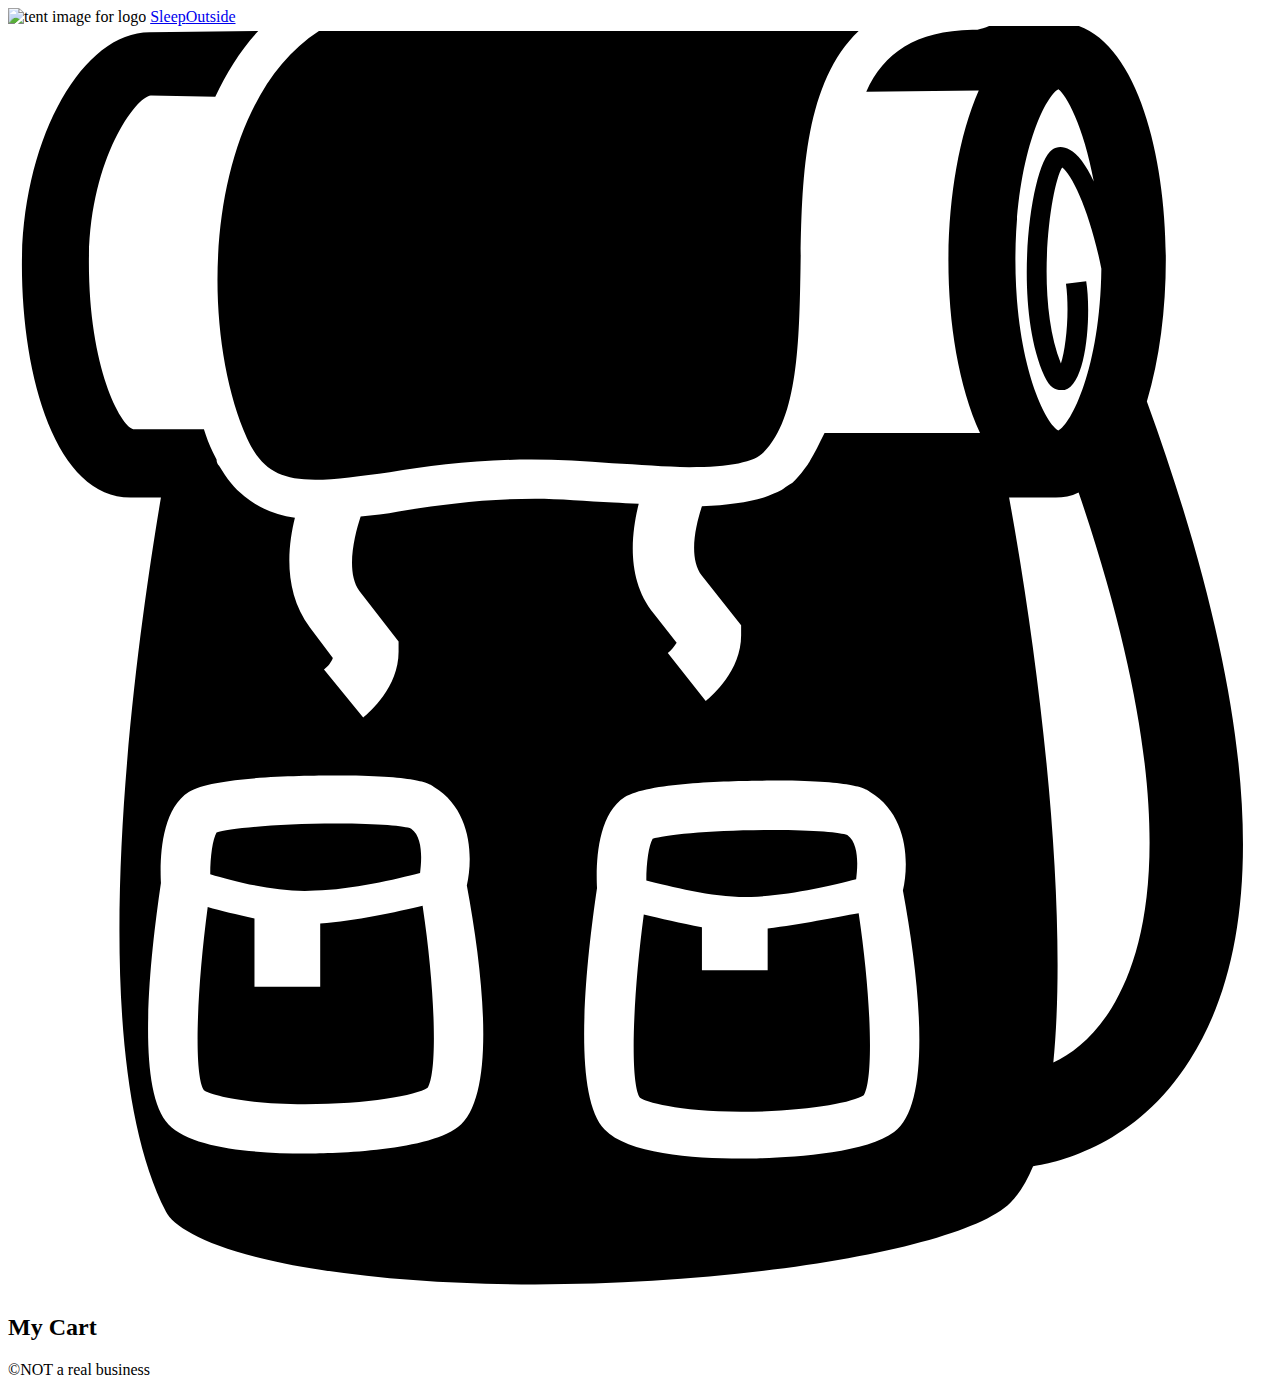
==== src/cart/index.html @ ba991501 "Initial commit" ====
<!DOCTYPE html>

<html lang="en">
  <head>
    <meta charset="UTF-8" />

    <meta name="viewport" content="width=device-width, initial-scale=1.0" />

    <title>Sleep Outside | Cart</title>

    <link rel="stylesheet" href="/css/style.css" />

    <script src="../js/cart.js" type="module"></script>
  </head>

  <body>
    <header class="divider">
      <div class="logo">
        <img src="/images/noun_Tent_2517.svg" alt="tent image for logo" />
        <a href="/index.html"> Sleep<span class="highlight">Outside</span></a>
      </div>

      <div class="cart">
        <a href="../cart/index.html">
          <svg xmlns="http://www.w3.org/2000/svg" viewBox="0 0 100 100">
            <path
              d="M18.9 32.6c1.1 2.4 2.5 3.3 5.4 3.3 1.6 0 3.6-0.3 5.9-0.6 3.2-0.5 6.9-1 11.2-1 2.1 0 4.3 0.1 6.4 0.3 2.1 0.1 4.2 0.3 6.1 0.3 3.2 0 5.2-0.4 5.9-1.2 2.7-2.7 2.8-8.8 2.9-14.6 0.1-6.7 0.2-14.5 4.6-18.7 -0.5 0-1 0-1.6 0 -14.2 0-37.5 0-41.1 0C15.6 6.2 14.9 23.6 18.9 32.6z"
            />

            <path
              d="M90.1 29.7c1-3.3 1.5-7.3 1.5-11.2 0-9-2.7-18.8-8.6-18.8 -0.1 0-0.2 0-0.3 0L77.8-0.1c-0.3 0.2-0.8 0.3-1.1 0.4 0 0 0 0 0 0 -0.2 0-0.3 0-0.4 0 -4.5 0.1-7 1.8-8.4 4.9l8.9-0.1c-1.6 3.6-2.4 8.7-2.4 13.5 0 4.9 0.8 9.9 2.5 13.6l-12.3 0c-0.2 0.4-0.4 0.8-0.6 1.2 -0.2 0.4-0.4 0.7-0.6 1.1 -0.1 0.1-0.1 0.2-0.2 0.3 -0.3 0.4-0.5 0.7-0.9 1.1 0 0 0 0 0 0 0 0-0.1 0.1-0.1 0.1 -0.1 0.1-0.2 0.2-0.4 0.3 -0.2 0.1-0.4 0.3-0.6 0.4 0 0 0 0 0 0 -0.4 0.2-0.9 0.4-1.4 0.6 -1.3 0.4-2.9 0.6-4.9 0.7 -0.5 1.5-1.1 4.1 0 5.5l3.1 3.9 0 0.8c0 2.8-2.3 4.8-2.8 5.2l-3-3.8c0.3-0.2 0.5-0.5 0.7-0.8l-1.8-2.3c-2.2-2.7-1.8-6.3-1.2-8.7 -0.7 0-1.4-0.1-2-0.1 -2.1-0.1-4.3-0.3-6.2-0.3 -4.1 0-7.7 0.5-10.8 1 -1 0.2-2 0.3-3 0.4 -0.5 1.5-1.2 4.4-0.1 5.9l3.1 4 0 0.8c0 2.8-2.3 4.8-2.8 5.2l-3.1-3.8c0.3-0.2 0.6-0.6 0.7-0.9l-1.8-2.4c-2.1-2.8-1.8-6.3-1.2-8.7 -1.6-0.2-2.9-0.8-4-1.7h0c-0.8-0.6-1.4-1.4-2-2.4 -0.1-0.1-0.2-0.3-0.2-0.5 -0.1-0.2-0.2-0.4-0.3-0.6 -0.3-0.6-0.5-1.2-0.7-1.8l-5.6 0c-1-0.3-3.5-4.8-3.5-13.2 0-8.1 3.7-13.1 4.9-13.2L16.4 5.6c0.9-1.9 2-3.7 3.4-5.2L11.2 0.5c-5.4 0-10.1 8.6-10.1 18.4 0 8.9 2.7 18.4 8.6 18.4h2.4c-1.8 10.7-6.6 43 0.4 56.5 0.7 1.4 4.3 3.4 12.2 4.6 20.2 3.1 49.8-0.5 54.6-5.3 0.7-0.7 1.3-1.7 1.8-2.9 2-0.3 8.2-1.7 12.4-8.4C100.1 71.5 98.9 53.9 90.1 29.7zM35.6 87.1c-2.6 2-10.5 2.1-12.1 2.1 0 0 0 0 0 0 -3.9 0-9-0.4-10.8-2.3 -2.6-2.7-1.5-13-0.6-19.1 -0.1-1.9 0-5.8 2.2-7.2 1.9-1.2 8.7-1.3 11.6-1.3 6.4 0 7.4 0.6 7.8 0.9 3 1.8 3.1 5.6 2.6 7.8C37.7 75.5 38.6 84.8 35.6 87.1zM70.1 87.5c-2.6 2-10.5 2.1-12.1 2.1 0 0 0 0 0 0 -3.9 0-9-0.4-10.8-2.3 -2.6-2.7-1.5-13-0.6-19.1 -0.1-1.9 0-5.8 2.2-7.2 1.9-1.2 8.7-1.3 11.6-1.3 6.4 0 7.4 0.6 7.8 0.9 3 1.8 3.1 5.6 2.6 7.8C72.2 76 73.1 85.3 70.1 87.5zM85.9 12.3c-0.6-1.3-1.3-2.2-1.9-2.5 -0.5-0.3-1-0.3-1.4 0 -1.7 1.1-3.2 12.2-0.6 17.9 0.4 0.9 0.9 1.1 1.3 1.1 0.1 0 0.2 0 0.3 0 1.8-0.5 2.1-6.2 1.7-8.6l-1.6 0.2c0.3 2.2 0 5.1-0.4 6.3 -2.1-5.3-0.8-14.1 0.1-15.5 0.8 0.6 2.2 3.5 3.1 8 -0.1 7.9-2.4 12.3-3.4 12.8 -1-0.5-3.4-5.2-3.4-13.5 0-8.3 2.4-13 3.4-13.5C83.7 5.4 85.1 7.9 85.9 12.3zM87.3 77.7c-1.4 2.3-3.1 3.6-4.6 4.3 1.2-12.2-1-31-3.5-44.7h3.3c0.1 0 0.3 0 0.4 0 0.6 0 1.2-0.1 1.8-0.4C92.8 60.7 90.7 72.2 87.3 77.7z"
            />

            <path
              d="M24.7 71v5h-5.2v-5.4c-1.4-0.3-2.7-0.6-3.7-0.9 -0.9 6.8-1.1 13.3-0.3 14.5 0.4 0.3 2.9 1.1 8 1.1h0c5 0 8.8-0.7 9.7-1.3 0.8-1.3 0.6-7.7-0.4-14.4C30.7 70.1 27.5 70.8 24.7 71z"
            />

            <path
              d="M58.8 68.9c2.9-0.1 6.4-0.9 8.3-1.4 0.1-0.8 0.3-2.8-0.7-3.5 -0.5-0.2-2.5-0.4-5.9-0.4 -4.9 0-8.6 0.4-9.5 0.7 -0.3 0.5-0.5 1.9-0.5 3.3C52.5 68.1 56 69 58.8 68.9z"
            />

            <path
              d="M24.3 68.4c2.9-0.1 6.4-0.9 8.3-1.4 0.1-0.8 0.3-2.8-0.7-3.5 -0.5-0.2-2.5-0.4-5.9-0.4 -4.9 0-8.6 0.4-9.5 0.7 -0.3 0.5-0.5 1.9-0.5 3.3C18 67.7 21.5 68.6 24.3 68.4z"
            />

            <path
              d="M60.1 71.4v3.3h-5.2v-3.4c-1.7-0.3-3.3-0.7-4.6-1 -0.9 6.8-1.1 13.3-0.3 14.5 0.4 0.3 2.9 1.1 8 1.1h0c5 0 8.8-0.7 9.7-1.3 0.8-1.3 0.6-7.7-0.4-14.4C65.5 70.5 62.7 71.1 60.1 71.4z"
            />

            <!-- <text x="0" y="115" fill="#000000" font-size="5px" font-weight="bold" font-family="'Helvetica Neue', Helvetica, Arial-Unicode, Arial, Sans-serif">Created by Natalia Woodroffe</text>
            <text x="0" y="120" fill="#000000" font-size="5px" font-weight="bold" font-family="'Helvetica Neue', Helvetica, Arial-Unicode, Arial, Sans-serif">from the Noun Project</text> -->
          </svg>
        </a>
      </div>
    </header>

    <main class="divider">
      <section class="products">
        <h2>My Cart</h2>

        <ul class="product-list">
          <!-- <li class="cart-card divider">
            <a href="product_pages/marmot-ajax-3.html" class="cart-card__image">
              <img
                src="images/tents/marmot-ajax-tent-3-person-3-season-in-pale-pumpkin-terracotta~p~880rr_01~320.jpg"
                alt="Marmot Ajax tent"
              />
            </a>
            <a href="product_pages/marmot-ajax-3.html">
              <h2 class="card__name">Marmot Ajax Tent - 3-Person, 3-Season</h2>
            </a>
            <p class="cart-card__color">Pale Pumpkin/Terracotta</p>
            <p class="cart-card__quantity">qty: 1</p>
            <p class="cart-card__price">$199.99</p>
          </li>
          <li class="cart-card divider">
            <a href="product_pages/marmot-ajax-3.html" class="cart-card__image">
              <img
                src="images/tents/the-north-face-talus-tent-4-person-3-season-in-golden-oak-saffron-yellow~p~985rf_01~320.jpg"
                alt="Talus Tent - 4-Person, 3-Season"
              />
            </a>
            <a href="product_pages/marmot-ajax-3.html">
              <h2 class="card__name">
                The North Face Talus Tent - 4-Person, 3-Season
              </h2></a
            >
            <p class="cart-card__color">Golden Oak/Saffron Yellow</p>
            <p class="cart-card__quantity">qty: 1</p>
            <p class="cart-card__price">$199.99</p>
          </li> -->
        </ul>
      </section>
    </main>

    <footer>&copy;NOT a real business</footer>
  </body>
</html>
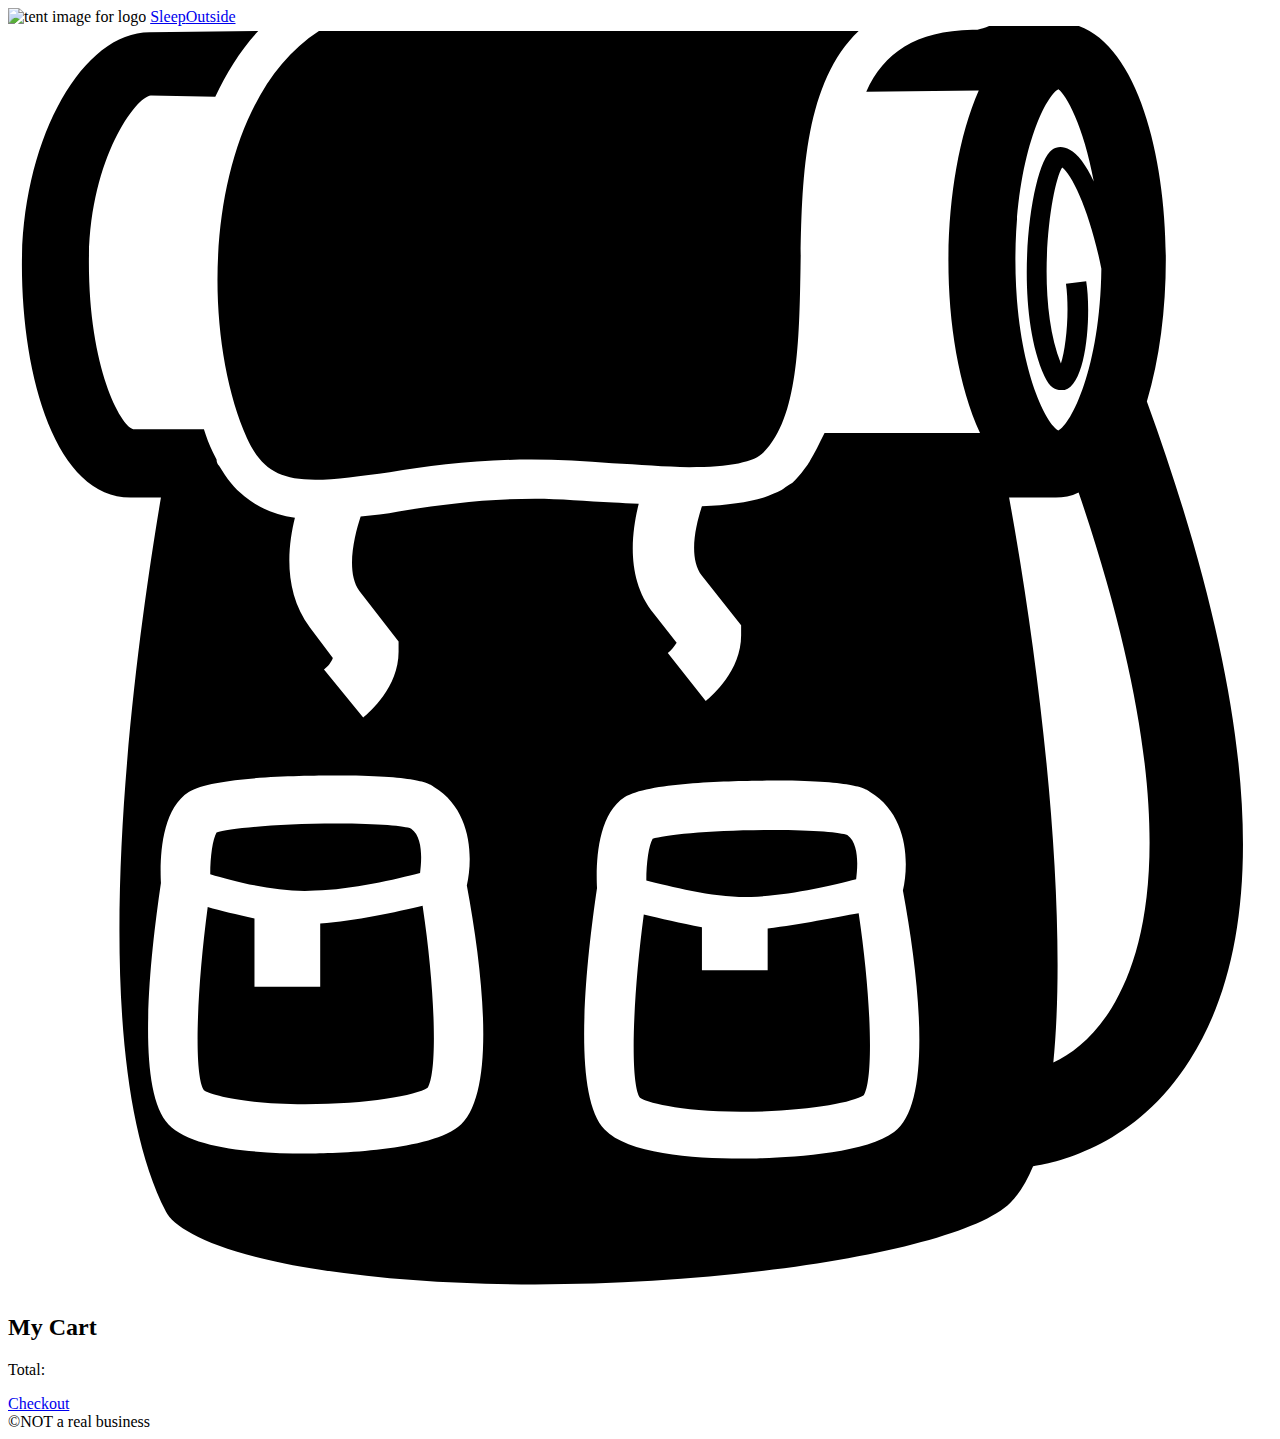
==== commit 5957d506: "continuing team activity before step 5" ====
--- a/src/cart/index.html
+++ b/src/cart/index.html
@@ -1,4 +1,4 @@
-<!DOCTYPE html>
+<!doctype html>
 
 <html lang="en">
   <head>
@@ -14,7 +14,7 @@
   </head>
 
   <body>
-    <header class="divider">
+    <header id="mainheader" class="divider">
       <div class="logo">
         <img src="/images/noun_Tent_2517.svg" alt="tent image for logo" />
         <a href="/index.html"> Sleep<span class="highlight">Outside</span></a>
@@ -90,9 +90,13 @@
             <p class="cart-card__price">$199.99</p>
           </li> -->
         </ul>
+        <div class="list-footer hide">
+          <p class="list-total">Total:</p>
+          <a href="/checkout/index.html">Checkout</a>
+        </div>
       </section>
     </main>
 
-    <footer>&copy;NOT a real business</footer>
+    <footer id="mainfooter">&copy;NOT a real business</footer>
   </body>
 </html>
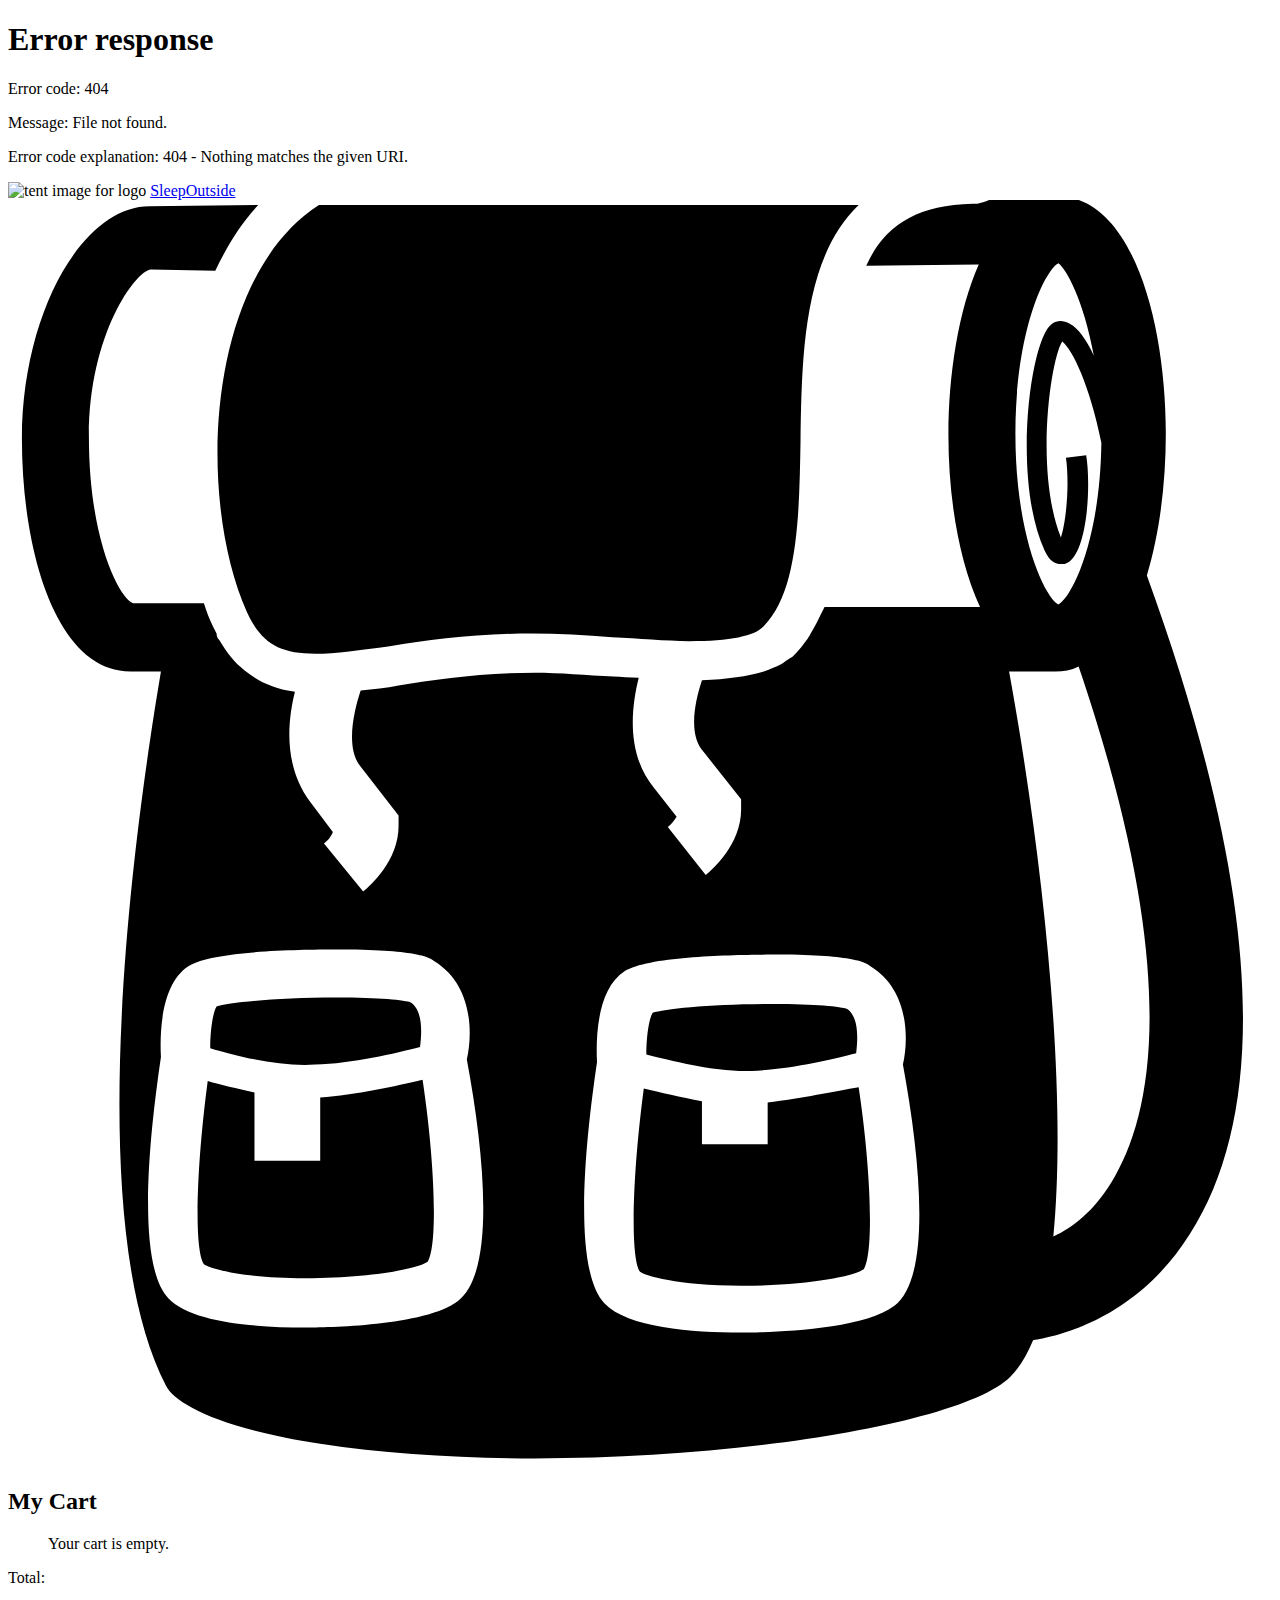
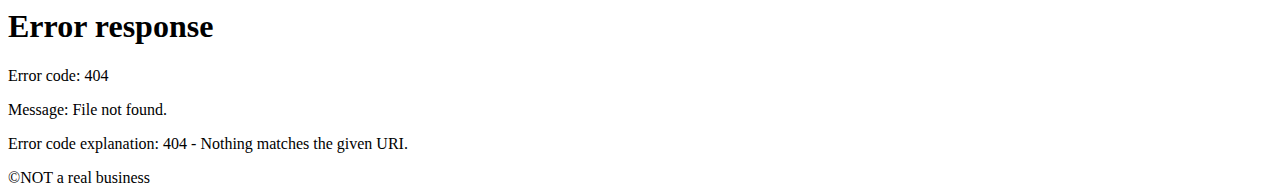
==== commit ebfa2daa: "individual activity. add a superscript number of items to the cart icon" ====
--- a/src/cart/index.html
+++ b/src/cart/index.html
@@ -50,6 +50,7 @@
             <!-- <text x="0" y="115" fill="#000000" font-size="5px" font-weight="bold" font-family="'Helvetica Neue', Helvetica, Arial-Unicode, Arial, Sans-serif">Created by Natalia Woodroffe</text>
             <text x="0" y="120" fill="#000000" font-size="5px" font-weight="bold" font-family="'Helvetica Neue', Helvetica, Arial-Unicode, Arial, Sans-serif">from the Noun Project</text> -->
           </svg>
+          <span class="cart-count">0</span>
         </a>
       </div>
     </header>
@@ -90,9 +91,8 @@
             <p class="cart-card__price">$199.99</p>
           </li> -->
         </ul>
-        <div class="list-footer hide">
-          <p class="list-total">Total:</p>
-          <a href="/checkout/index.html">Checkout</a>
+        <div class="cart-footer hide">
+          <p class="cart-total">Total:</p>
         </div>
       </section>
     </main>
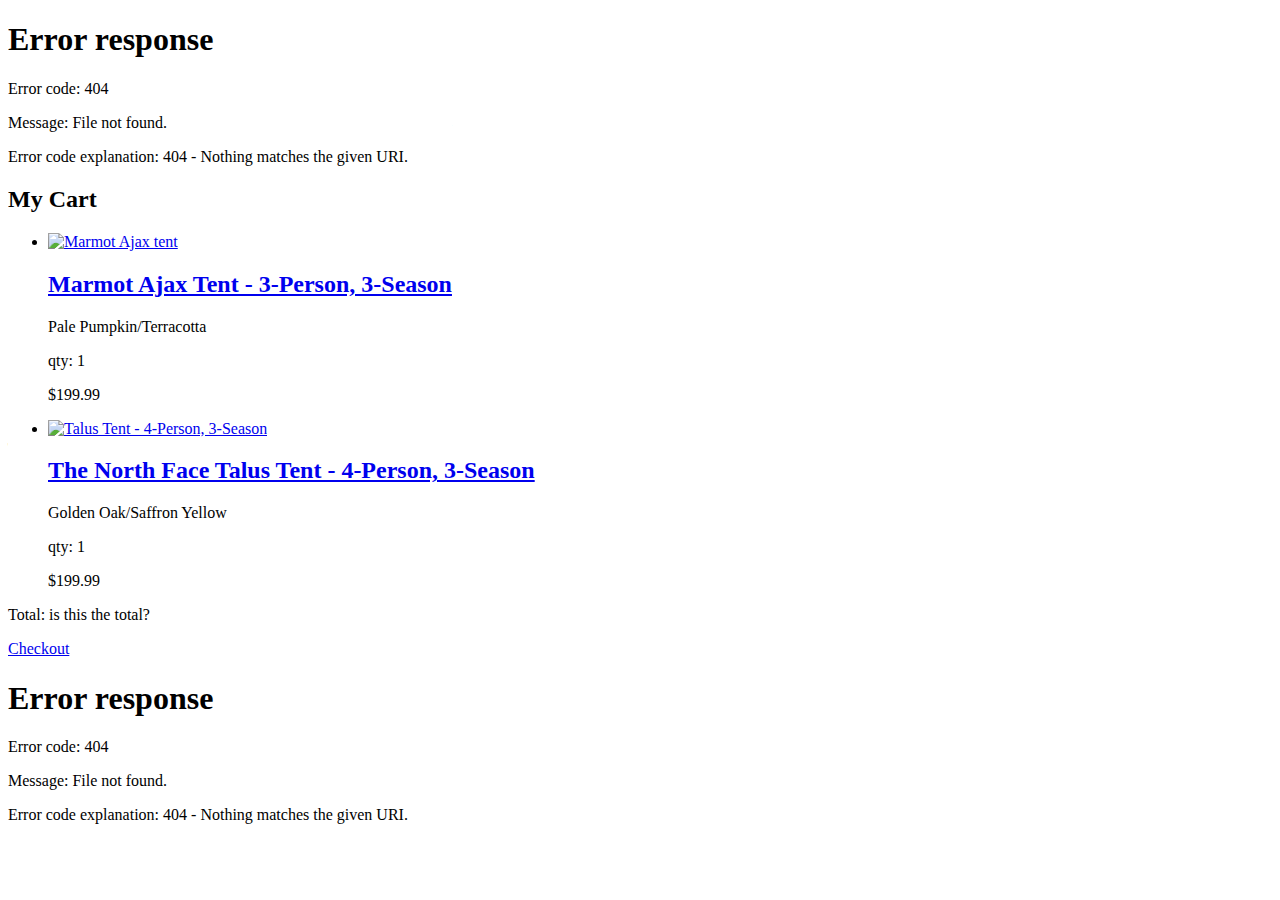
==== commit 5f702257: ""/" added in front of all the href links" ====
--- a/src/cart/index.html
+++ b/src/cart/index.html
@@ -14,60 +14,20 @@
   </head>
 
   <body>
-    <header id="mainheader" class="divider">
-      <div class="logo">
-        <img src="/images/noun_Tent_2517.svg" alt="tent image for logo" />
-        <a href="/index.html"> Sleep<span class="highlight">Outside</span></a>
-      </div>
-
-      <div class="cart">
-        <a href="../cart/index.html">
-          <svg xmlns="http://www.w3.org/2000/svg" viewBox="0 0 100 100">
-            <path
-              d="M18.9 32.6c1.1 2.4 2.5 3.3 5.4 3.3 1.6 0 3.6-0.3 5.9-0.6 3.2-0.5 6.9-1 11.2-1 2.1 0 4.3 0.1 6.4 0.3 2.1 0.1 4.2 0.3 6.1 0.3 3.2 0 5.2-0.4 5.9-1.2 2.7-2.7 2.8-8.8 2.9-14.6 0.1-6.7 0.2-14.5 4.6-18.7 -0.5 0-1 0-1.6 0 -14.2 0-37.5 0-41.1 0C15.6 6.2 14.9 23.6 18.9 32.6z"
-            />
-
-            <path
-              d="M90.1 29.7c1-3.3 1.5-7.3 1.5-11.2 0-9-2.7-18.8-8.6-18.8 -0.1 0-0.2 0-0.3 0L77.8-0.1c-0.3 0.2-0.8 0.3-1.1 0.4 0 0 0 0 0 0 -0.2 0-0.3 0-0.4 0 -4.5 0.1-7 1.8-8.4 4.9l8.9-0.1c-1.6 3.6-2.4 8.7-2.4 13.5 0 4.9 0.8 9.9 2.5 13.6l-12.3 0c-0.2 0.4-0.4 0.8-0.6 1.2 -0.2 0.4-0.4 0.7-0.6 1.1 -0.1 0.1-0.1 0.2-0.2 0.3 -0.3 0.4-0.5 0.7-0.9 1.1 0 0 0 0 0 0 0 0-0.1 0.1-0.1 0.1 -0.1 0.1-0.2 0.2-0.4 0.3 -0.2 0.1-0.4 0.3-0.6 0.4 0 0 0 0 0 0 -0.4 0.2-0.9 0.4-1.4 0.6 -1.3 0.4-2.9 0.6-4.9 0.7 -0.5 1.5-1.1 4.1 0 5.5l3.1 3.9 0 0.8c0 2.8-2.3 4.8-2.8 5.2l-3-3.8c0.3-0.2 0.5-0.5 0.7-0.8l-1.8-2.3c-2.2-2.7-1.8-6.3-1.2-8.7 -0.7 0-1.4-0.1-2-0.1 -2.1-0.1-4.3-0.3-6.2-0.3 -4.1 0-7.7 0.5-10.8 1 -1 0.2-2 0.3-3 0.4 -0.5 1.5-1.2 4.4-0.1 5.9l3.1 4 0 0.8c0 2.8-2.3 4.8-2.8 5.2l-3.1-3.8c0.3-0.2 0.6-0.6 0.7-0.9l-1.8-2.4c-2.1-2.8-1.8-6.3-1.2-8.7 -1.6-0.2-2.9-0.8-4-1.7h0c-0.8-0.6-1.4-1.4-2-2.4 -0.1-0.1-0.2-0.3-0.2-0.5 -0.1-0.2-0.2-0.4-0.3-0.6 -0.3-0.6-0.5-1.2-0.7-1.8l-5.6 0c-1-0.3-3.5-4.8-3.5-13.2 0-8.1 3.7-13.1 4.9-13.2L16.4 5.6c0.9-1.9 2-3.7 3.4-5.2L11.2 0.5c-5.4 0-10.1 8.6-10.1 18.4 0 8.9 2.7 18.4 8.6 18.4h2.4c-1.8 10.7-6.6 43 0.4 56.5 0.7 1.4 4.3 3.4 12.2 4.6 20.2 3.1 49.8-0.5 54.6-5.3 0.7-0.7 1.3-1.7 1.8-2.9 2-0.3 8.2-1.7 12.4-8.4C100.1 71.5 98.9 53.9 90.1 29.7zM35.6 87.1c-2.6 2-10.5 2.1-12.1 2.1 0 0 0 0 0 0 -3.9 0-9-0.4-10.8-2.3 -2.6-2.7-1.5-13-0.6-19.1 -0.1-1.9 0-5.8 2.2-7.2 1.9-1.2 8.7-1.3 11.6-1.3 6.4 0 7.4 0.6 7.8 0.9 3 1.8 3.1 5.6 2.6 7.8C37.7 75.5 38.6 84.8 35.6 87.1zM70.1 87.5c-2.6 2-10.5 2.1-12.1 2.1 0 0 0 0 0 0 -3.9 0-9-0.4-10.8-2.3 -2.6-2.7-1.5-13-0.6-19.1 -0.1-1.9 0-5.8 2.2-7.2 1.9-1.2 8.7-1.3 11.6-1.3 6.4 0 7.4 0.6 7.8 0.9 3 1.8 3.1 5.6 2.6 7.8C72.2 76 73.1 85.3 70.1 87.5zM85.9 12.3c-0.6-1.3-1.3-2.2-1.9-2.5 -0.5-0.3-1-0.3-1.4 0 -1.7 1.1-3.2 12.2-0.6 17.9 0.4 0.9 0.9 1.1 1.3 1.1 0.1 0 0.2 0 0.3 0 1.8-0.5 2.1-6.2 1.7-8.6l-1.6 0.2c0.3 2.2 0 5.1-0.4 6.3 -2.1-5.3-0.8-14.1 0.1-15.5 0.8 0.6 2.2 3.5 3.1 8 -0.1 7.9-2.4 12.3-3.4 12.8 -1-0.5-3.4-5.2-3.4-13.5 0-8.3 2.4-13 3.4-13.5C83.7 5.4 85.1 7.9 85.9 12.3zM87.3 77.7c-1.4 2.3-3.1 3.6-4.6 4.3 1.2-12.2-1-31-3.5-44.7h3.3c0.1 0 0.3 0 0.4 0 0.6 0 1.2-0.1 1.8-0.4C92.8 60.7 90.7 72.2 87.3 77.7z"
-            />
-
-            <path
-              d="M24.7 71v5h-5.2v-5.4c-1.4-0.3-2.7-0.6-3.7-0.9 -0.9 6.8-1.1 13.3-0.3 14.5 0.4 0.3 2.9 1.1 8 1.1h0c5 0 8.8-0.7 9.7-1.3 0.8-1.3 0.6-7.7-0.4-14.4C30.7 70.1 27.5 70.8 24.7 71z"
-            />
-
-            <path
-              d="M58.8 68.9c2.9-0.1 6.4-0.9 8.3-1.4 0.1-0.8 0.3-2.8-0.7-3.5 -0.5-0.2-2.5-0.4-5.9-0.4 -4.9 0-8.6 0.4-9.5 0.7 -0.3 0.5-0.5 1.9-0.5 3.3C52.5 68.1 56 69 58.8 68.9z"
-            />
-
-            <path
-              d="M24.3 68.4c2.9-0.1 6.4-0.9 8.3-1.4 0.1-0.8 0.3-2.8-0.7-3.5 -0.5-0.2-2.5-0.4-5.9-0.4 -4.9 0-8.6 0.4-9.5 0.7 -0.3 0.5-0.5 1.9-0.5 3.3C18 67.7 21.5 68.6 24.3 68.4z"
-            />
-
-            <path
-              d="M60.1 71.4v3.3h-5.2v-3.4c-1.7-0.3-3.3-0.7-4.6-1 -0.9 6.8-1.1 13.3-0.3 14.5 0.4 0.3 2.9 1.1 8 1.1h0c5 0 8.8-0.7 9.7-1.3 0.8-1.3 0.6-7.7-0.4-14.4C65.5 70.5 62.7 71.1 60.1 71.4z"
-            />
-
-            <!-- <text x="0" y="115" fill="#000000" font-size="5px" font-weight="bold" font-family="'Helvetica Neue', Helvetica, Arial-Unicode, Arial, Sans-serif">Created by Natalia Woodroffe</text>
-            <text x="0" y="120" fill="#000000" font-size="5px" font-weight="bold" font-family="'Helvetica Neue', Helvetica, Arial-Unicode, Arial, Sans-serif">from the Noun Project</text> -->
-          </svg>
-          <span class="cart-count">0</span>
-        </a>
-      </div>
-    </header>
-
+    <header id="mainheader" class="divider"></header>
     <main class="divider">
       <section class="products">
         <h2>My Cart</h2>
 
         <ul class="product-list">
-          <!-- <li class="cart-card divider">
-            <a href="product_pages/marmot-ajax-3.html" class="cart-card__image">
+          <li class="cart-card divider">
+            <a href="/product_pages/marmot-ajax-3.html" class="cart-card__image">
               <img
                 src="images/tents/marmot-ajax-tent-3-person-3-season-in-pale-pumpkin-terracotta~p~880rr_01~320.jpg"
                 alt="Marmot Ajax tent"
               />
             </a>
-            <a href="product_pages/marmot-ajax-3.html">
+            <a href="/product_pages/marmot-ajax-3.html">
               <h2 class="card__name">Marmot Ajax Tent - 3-Person, 3-Season</h2>
             </a>
             <p class="cart-card__color">Pale Pumpkin/Terracotta</p>
@@ -75,13 +35,13 @@
             <p class="cart-card__price">$199.99</p>
           </li>
           <li class="cart-card divider">
-            <a href="product_pages/marmot-ajax-3.html" class="cart-card__image">
+            <a href="/product_pages/marmot-ajax-3.html" class="cart-card__image">
               <img
                 src="images/tents/the-north-face-talus-tent-4-person-3-season-in-golden-oak-saffron-yellow~p~985rf_01~320.jpg"
                 alt="Talus Tent - 4-Person, 3-Season"
               />
             </a>
-            <a href="product_pages/marmot-ajax-3.html">
+            <a href="/product_pages/marmot-ajax-3.html">
               <h2 class="card__name">
                 The North Face Talus Tent - 4-Person, 3-Season
               </h2></a
@@ -89,14 +49,15 @@
             <p class="cart-card__color">Golden Oak/Saffron Yellow</p>
             <p class="cart-card__quantity">qty: 1</p>
             <p class="cart-card__price">$199.99</p>
-          </li> -->
+          </li>
         </ul>
-        <div class="cart-footer hide">
-          <p class="cart-total">Total:</p>
+        <div class="list-footer hide">
+          <p class="list-total">Total: is this the total?</p>
+          <a href="/checkout/index.html">Checkout</a>
         </div>
       </section>
     </main>
 
-    <footer id="mainfooter">&copy;NOT a real business</footer>
+    <footer id="mainfooter"></footer>
   </body>
 </html>
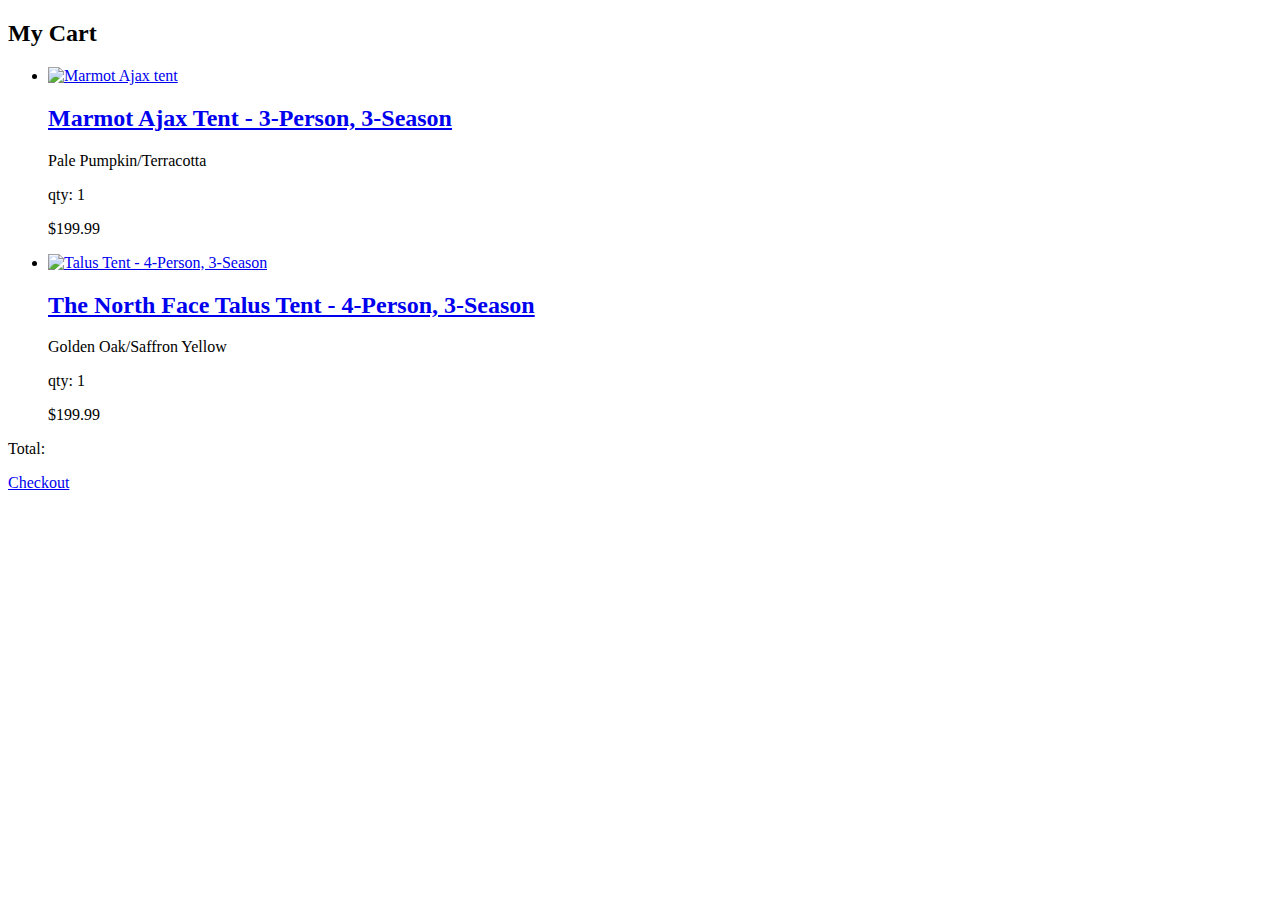
==== commit 9b06d9db: "linking the cart.html to the shoppingCart.mjs" ====
--- a/src/cart/index.html
+++ b/src/cart/index.html
@@ -10,7 +10,9 @@
 
     <link rel="stylesheet" href="/css/style.css" />
 
-    <script src="../js/cart.js" type="module"></script>
+    <!-- <script src="../js/cart.js" type="module"></script> -->
+    <script src="../js/ShoppingCart.mjs" type="module"></script>
+
   </head>
 
   <body>
@@ -52,7 +54,7 @@
           </li>
         </ul>
         <div class="list-footer hide">
-          <p class="list-total">Total: is this the total?</p>
+          <p class="list-total">Total: </p>
           <a href="/checkout/index.html">Checkout</a>
         </div>
       </section>
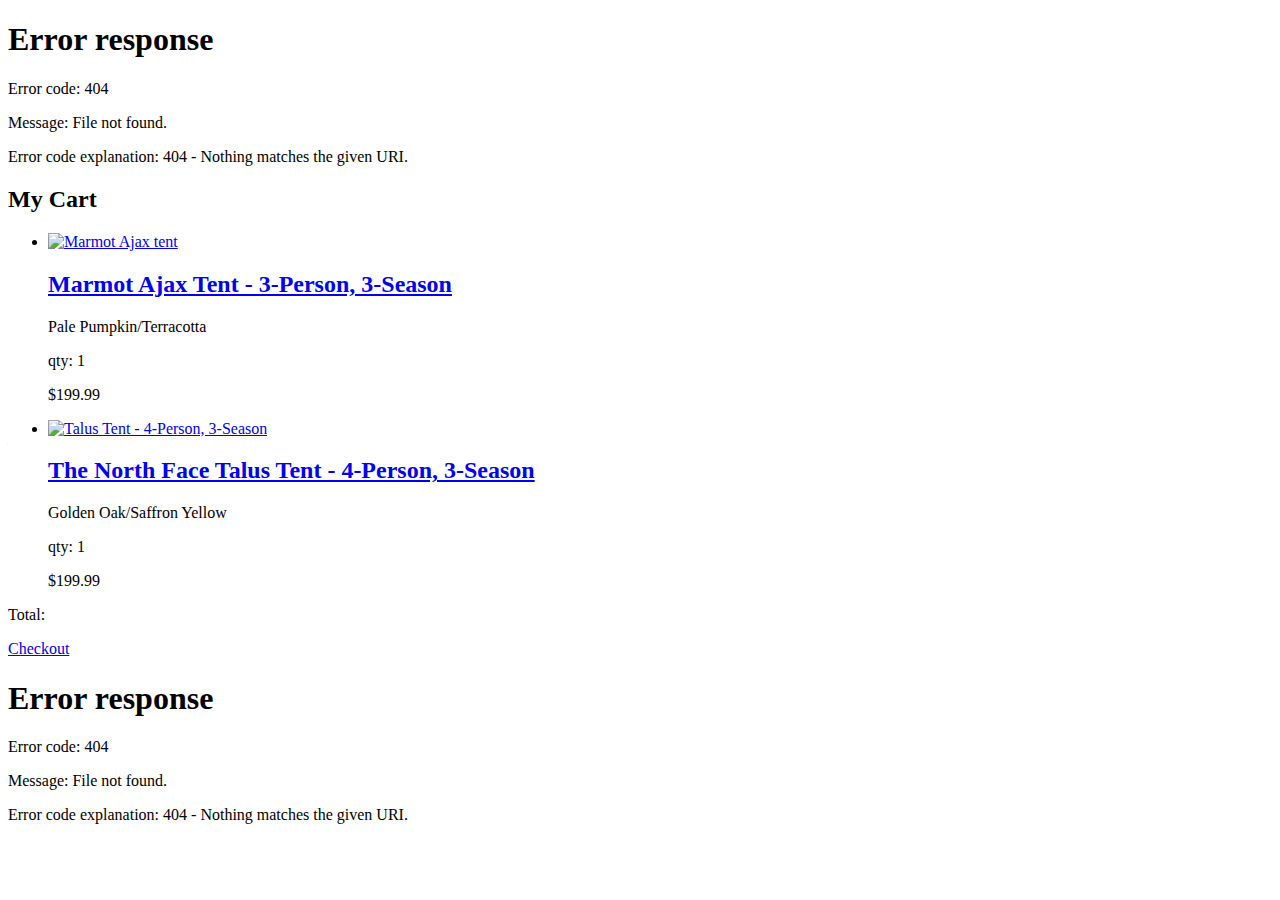
==== commit 10094ccd: "relinking the cart.html to the cart.js" ====
--- a/src/cart/index.html
+++ b/src/cart/index.html
@@ -10,8 +10,8 @@
 
     <link rel="stylesheet" href="/css/style.css" />
 
-    <!-- <script src="../js/cart.js" type="module"></script> -->
-    <script src="../js/ShoppingCart.mjs" type="module"></script>
+    <script src="../js/cart.js" type="module"></script>
+    <!-- <script src="../js/ShoppingCart.mjs" type="module"></script> -->
 
   </head>
 
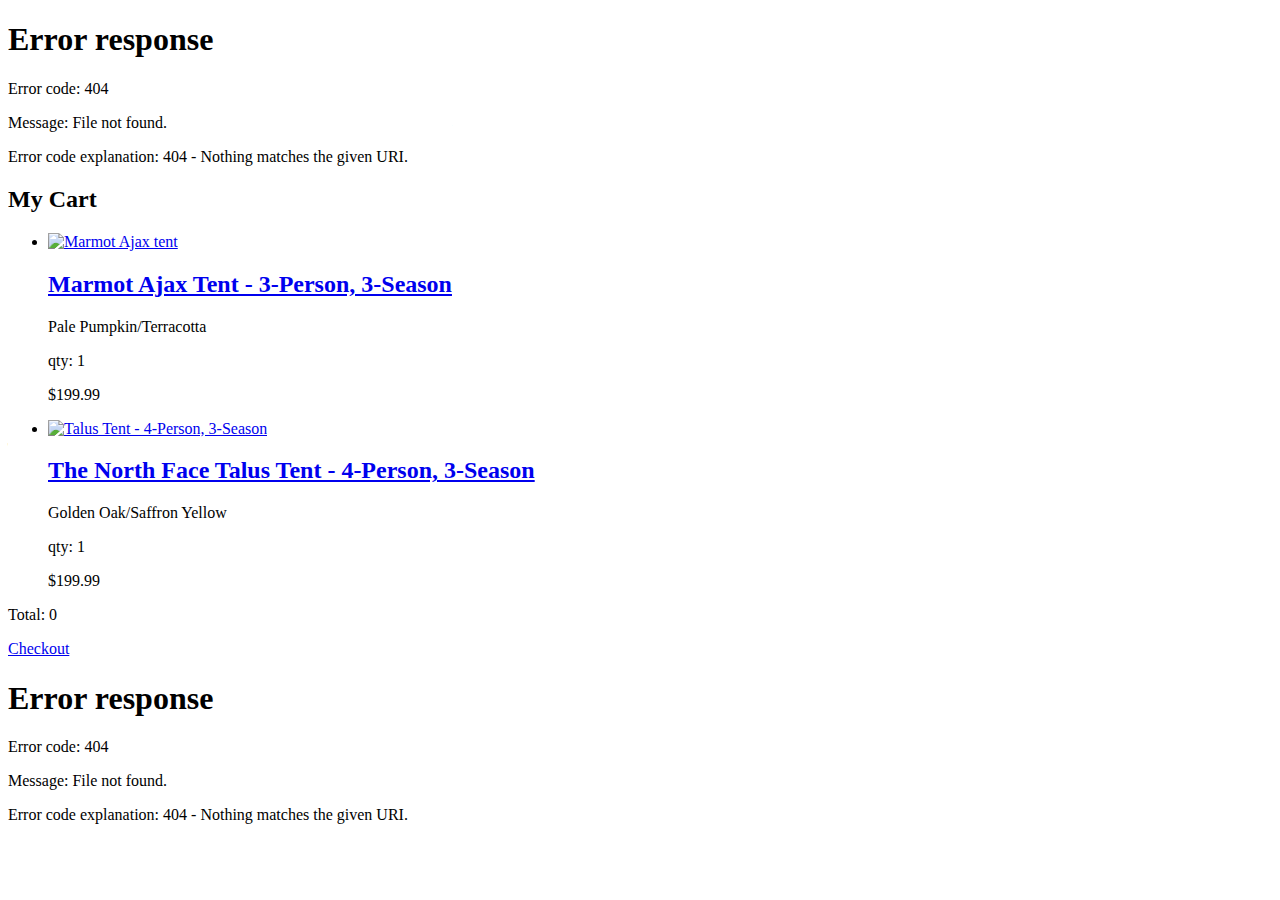
==== commit 42d49a43: "empty total set to 0 in the cart.html" ====
--- a/src/cart/index.html
+++ b/src/cart/index.html
@@ -54,7 +54,7 @@
           </li>
         </ul>
         <div class="list-footer hide">
-          <p class="list-total">Total: </p>
+          <p class="list-total">Total: 0</p>
           <a href="/checkout/index.html">Checkout</a>
         </div>
       </section>
